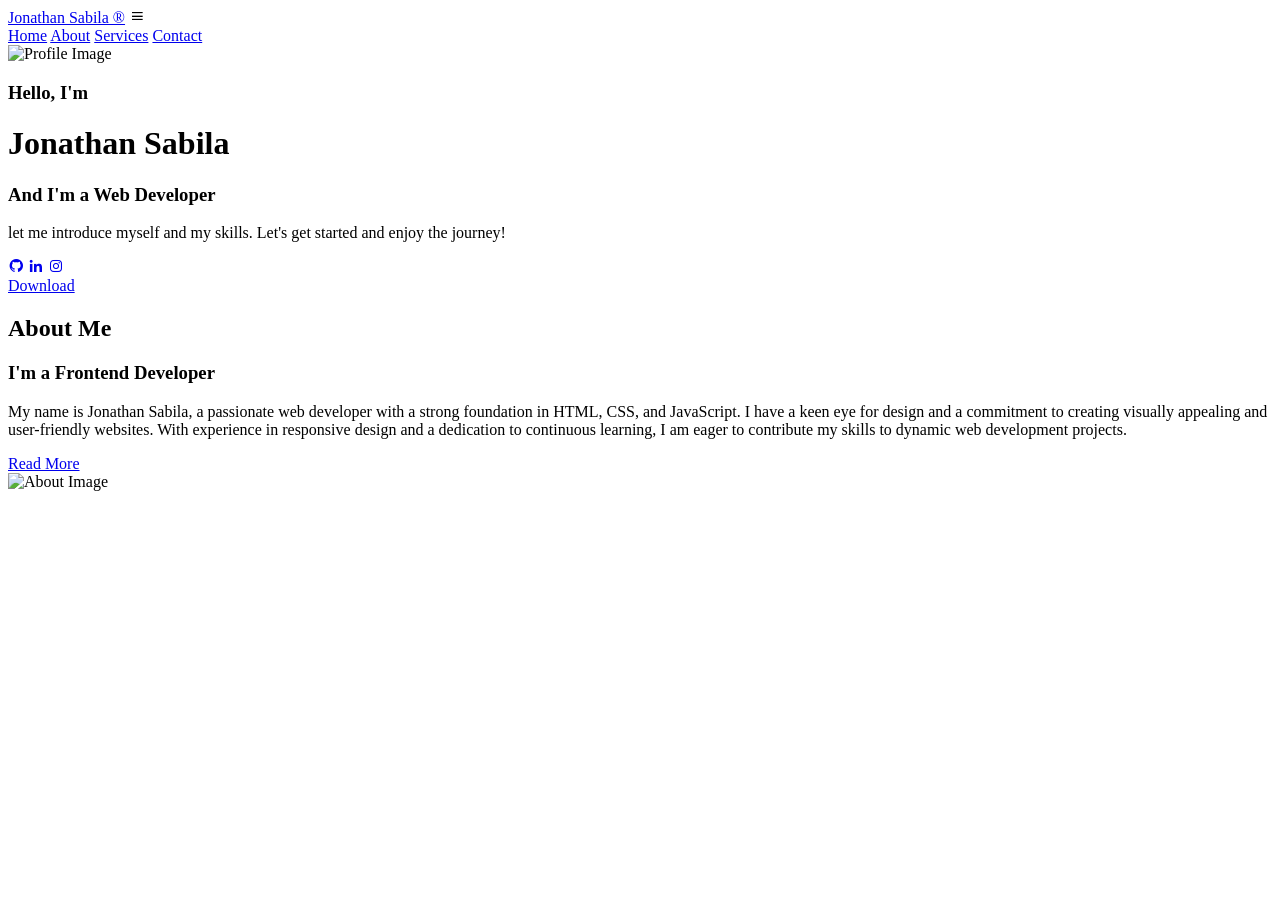
==== index.html @ edd1e598 "Update index.html" ====
<!--STRUCTURE FOR WEB -->
<!DOCTYPE html>
<html lang="en">
<head>
    <meta charset="UTF-8">
    <meta name="viewport" content="width=device-width, initial-scale=1.0">
    <link href='https://unpkg.com/boxicons@2.1.4/css/boxicons.min.css' rel='stylesheet'><!--use of this. mag DL lang tayo ng icon tapos ito gagamitin natin-->
    <link rel="stylesheet" href="style.css">
    <title>Jonathan Sabila - Portfolio</title>
</head>
    <!--<a> anchr tag hyperlink -->
    <!--<ul> unordertag bullet like <li>-->
    <!--<p> content words mo -->
    <!--<h> from h1-h6 subheading to... -->
<body>
        <!--Colorfull BG animation Section Start-->
    <div class="container">
        <div></div>
        <div></div>
        <div></div>
        <div></div>
        <div></div>
    </div>
   <!--Header Section Start-->
    <header class="header">
        <a href="#home" class="logo"> Jonathan Sabila ®</a><!--tittle or logo left side madalas toh. -->
        <i class='bx bx-menu' id="menu-icon"></i>

        <nav class="navbar">
            <a href="#home">Home</a>
            <a href="#about">About</a>
            <a href="#services">Services</a>
            <a href="#contact">Contact</a>
        </nav>
     

    </header>

    <!--Home Section Start-->
    <selection class="home" id="home">
        <div class="home-img">
            <img src="asset/Image3.jpg" alt="Profile Image">
        </div>

        <div class="home-content"><!--dito natin ilalagay yung text content natin-->
            <h3>Hello, I'm</h3>
            <h1>Jonathan Sabila</h1>
            <h3>And I'm a<span class="multiple-text"> Web Developer</span></h3>
            <p>let me introduce myself and my skills. Let's get started and enjoy the journey!</p>
       
        <div class="social-media">
            <a href="#"><i class='bx bxl-github'></i></a> <!--dito natin gagamitin yung boxicon na idownload natin. -->
            <a href="#"><i class='bx bxl-linkedin'></i></a>
            <a href="#"><i class='bx bxl-instagram'></i></a>
        </div>
        <a href="a" class="btn">Download</a>
        </div>
    </selection>
    
    <!--About Section Start-->

    <section class="about" id="about">
        <div class="about-content">
            <h2 class="heading">About <span>Me</span></h2>
            <h3>I'm a <span> Frontend Developer</span></h3>
            <p>My name is Jonathan Sabila, a passionate web developer with a strong foundation in HTML, CSS, and JavaScript. I have a keen eye for design and a commitment to creating visually appealing and user-friendly websites. With experience in responsive design and a dedication to continuous learning, I am eager to contribute my skills to dynamic web development projects.
            </p>
            <a href="a" class="btn">Read More</a>
        </div>
        <div class="about-img">
            <img src="asset/Image3.jpg" alt="About Image">
        </div>

    </section>
</body>
</html>
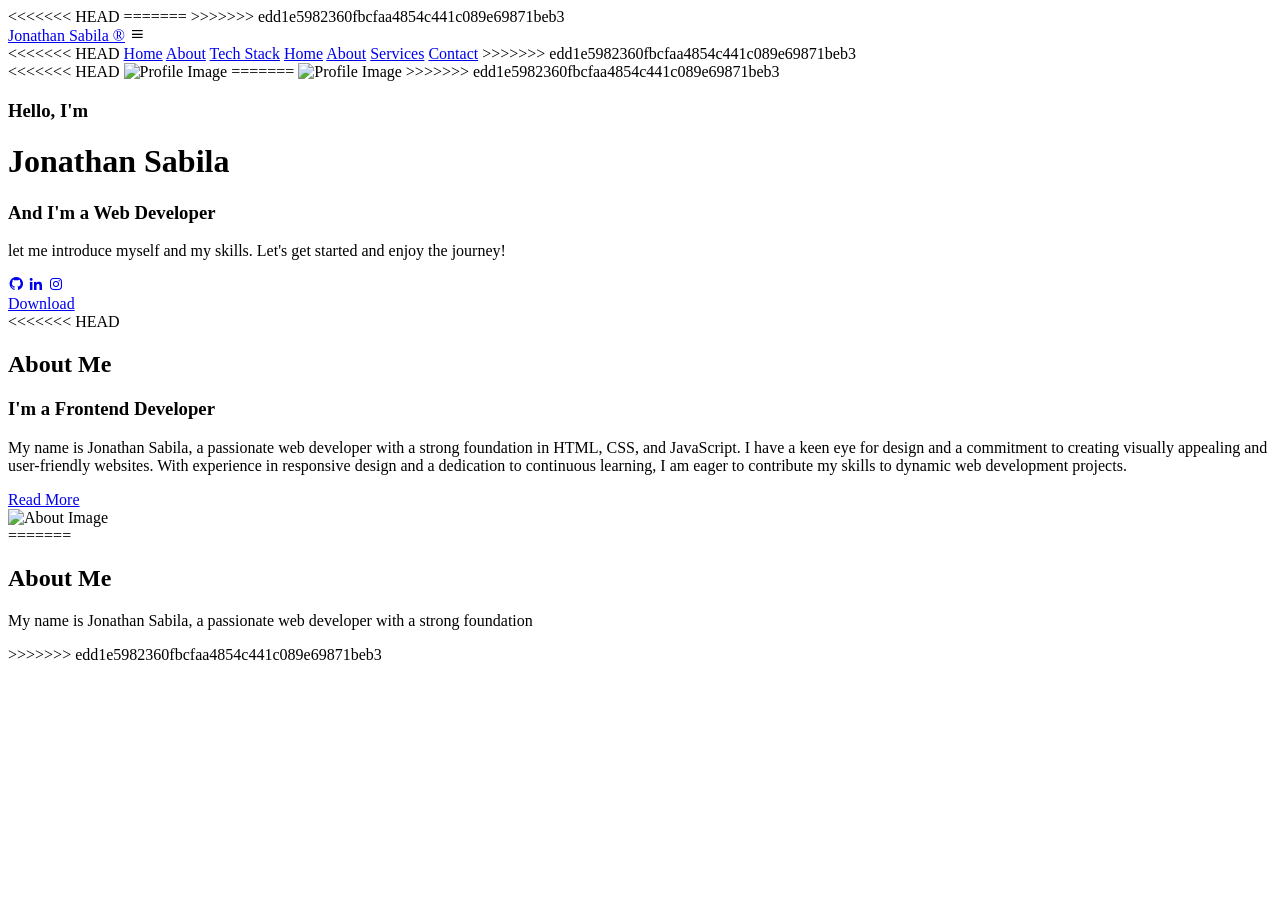
==== commit fb58b6cd: "Resolve merge conflicts in index.html Merged changes in the index.html file, updating sections for h" ====
--- a/index.html
+++ b/index.html
@@ -1,3 +1,4 @@
+
 <!--STRUCTURE FOR WEB -->
 <!DOCTYPE html>
 <html lang="en">
@@ -13,6 +14,10 @@
     <!--<p> content words mo -->
     <!--<h> from h1-h6 subheading to... -->
 <body>
+<<<<<<< HEAD
+    <script src="script.js"></script>
+=======
+>>>>>>> edd1e5982360fbcfaa4854c441c089e69871beb3
         <!--Colorfull BG animation Section Start-->
     <div class="container">
         <div></div>
@@ -27,10 +32,16 @@
         <i class='bx bx-menu' id="menu-icon"></i>
 
         <nav class="navbar">
+<<<<<<< HEAD
+            <a href="#home">Home</a>
+            <a href="#about">About</a>
+            <a href="#tech-stack">Tech Stack</a>
+        
             <a href="#home">Home</a>
             <a href="#about">About</a>
             <a href="#services">Services</a>
             <a href="#contact">Contact</a>
+>>>>>>> edd1e5982360fbcfaa4854c441c089e69871beb3
         </nav>
      
 
@@ -39,7 +50,11 @@
     <!--Home Section Start-->
     <selection class="home" id="home">
         <div class="home-img">
+<<<<<<< HEAD
+            <img src="asset/Image1.jpg" alt="Profile Image">
+=======
             <img src="asset/Image3.jpg" alt="Profile Image">
+>>>>>>> edd1e5982360fbcfaa4854c441c089e69871beb3
         </div>
 
         <div class="home-content"><!--dito natin ilalagay yung text content natin-->
@@ -58,6 +73,7 @@
     </selection>
     
     <!--About Section Start-->
+<<<<<<< HEAD
 
     <section class="about" id="about">
         <div class="about-content">
@@ -72,5 +88,17 @@
         </div>
 
     </section>
+=======
+    <selection class="about" id="about">
+        
+        <div class="about-container"></div>
+            <div class="about-img">
+               <h2>About Me</h2>
+               <p>My name is Jonathan Sabila, a passionate web developer with a strong foundation
+            </div>
+            
+            </selection>
+    <!--LET start here-->
+>>>>>>> edd1e5982360fbcfaa4854c441c089e69871beb3
 </body>
 </html>
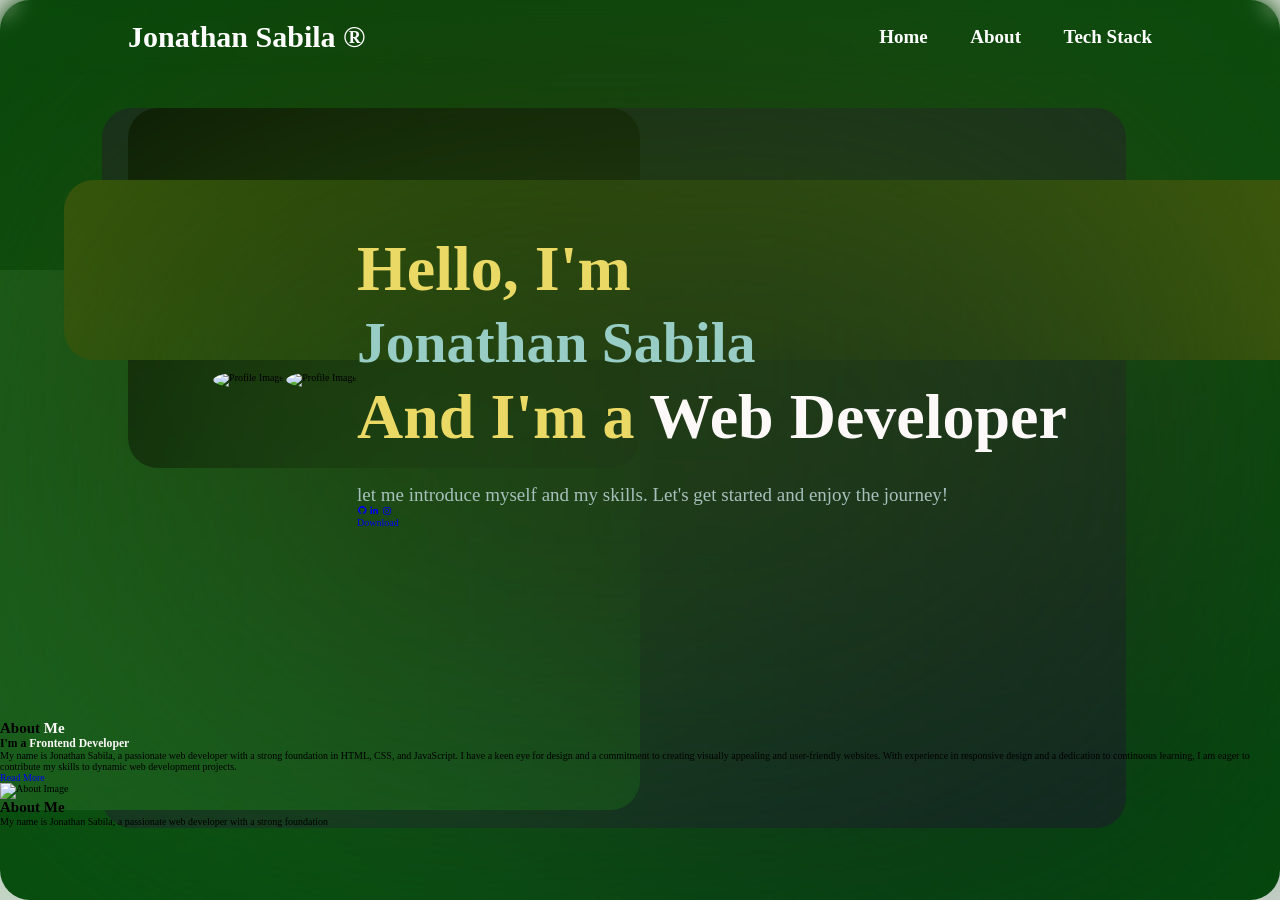
==== commit a1b328bd: "Resolve merge conflicts in index.html" ====
--- a/index.html
+++ b/index.html
@@ -14,10 +14,8 @@
     <!--<p> content words mo -->
     <!--<h> from h1-h6 subheading to... -->
 <body>
-<<<<<<< HEAD
     <script src="script.js"></script>
-=======
->>>>>>> edd1e5982360fbcfaa4854c441c089e69871beb3
+
         <!--Colorfull BG animation Section Start-->
     <div class="container">
         <div></div>
@@ -32,16 +30,12 @@
         <i class='bx bx-menu' id="menu-icon"></i>
 
         <nav class="navbar">
-<<<<<<< HEAD
+
             <a href="#home">Home</a>
             <a href="#about">About</a>
             <a href="#tech-stack">Tech Stack</a>
         
-            <a href="#home">Home</a>
-            <a href="#about">About</a>
-            <a href="#services">Services</a>
-            <a href="#contact">Contact</a>
->>>>>>> edd1e5982360fbcfaa4854c441c089e69871beb3
+           
         </nav>
      
 
@@ -50,11 +44,11 @@
     <!--Home Section Start-->
     <selection class="home" id="home">
         <div class="home-img">
-<<<<<<< HEAD
-            <img src="asset/Image1.jpg" alt="Profile Image">
-=======
-            <img src="asset/Image3.jpg" alt="Profile Image">
->>>>>>> edd1e5982360fbcfaa4854c441c089e69871beb3
+
+            <img src="Asset/Image1.jpg" alt="Profile Image">
+
+            <img src="Asset/Image3.jpg" alt="Profile Image">
+
         </div>
 
         <div class="home-content"><!--dito natin ilalagay yung text content natin-->
@@ -73,7 +67,6 @@
     </selection>
     
     <!--About Section Start-->
-<<<<<<< HEAD
 
     <section class="about" id="about">
         <div class="about-content">
@@ -84,11 +77,11 @@
             <a href="a" class="btn">Read More</a>
         </div>
         <div class="about-img">
-            <img src="asset/Image3.jpg" alt="About Image">
+            <img src="Asset/Image3.jpg" alt="About Image">
         </div>
 
     </section>
-=======
+
     <selection class="about" id="about">
         
         <div class="about-container"></div>
@@ -99,6 +92,6 @@
             
             </selection>
     <!--LET start here-->
->>>>>>> edd1e5982360fbcfaa4854c441c089e69871beb3
+
 </body>
 </html>
--- a/style.css
+++ b/style.css
@@ -0,0 +1,319 @@
+/*CSS FOR WEB DESIGN*/
+*{/*reset muna dito yong laman bago tayo mag design (*= EVERYTHING)*/
+    margin: 0;
+    padding : 0;
+    box-sizing: border-box;
+    text-decoration: none;
+    border: none;
+    outline: none;
+<<<<<<< HEAD
+    font-family: 'Poppins';
+    scroll-behavior: smooth;
+    list-style: none;
+=======
+    font-family: -apple-system, sans-serif;
+>>>>>>> edd1e5982360fbcfaa4854c441c089e69871beb3
+
+}
+.container {
+    position: fixed;   /* stays in place as background */
+    top: 0;
+    left: 0;
+    width: 100%;
+    height: 100%;
+    z-index: -1;       /* pushes it behind all content */
+    overflow: hidden;
+}
+
+.home {
+    position: relative;
+    z-index: 1;        /* ensures your text/images appear above background */
+    min-height: 80vh; /* full screen height */
+    padding: 6rem 9% 2rem;
+    justify-content: center;
+    display: flex;
+    align-items: center;
+<<<<<<< HEAD
+   
+}
+.home-img img   {
+    border-radius: 50%;
+    width: 20vw;
+    height: 20vw;
+=======
+    justify-content: center;/*search lang how to move my image to the left */
+}
+.home-img img   {
+    border-radius: 80%;
+    width: 20vw;
+>>>>>>> edd1e5982360fbcfaa4854c441c089e69871beb3
+    box-shadow: 0 0 20px var(--main-color);
+    cursor: pointer;
+    animation: floatImage 4s ease-in-out infinite;
+    transition: 0.3s ease;
+}
+.home-img img:hover{
+    transform: translateY(-20px);
+    box-shadow: 0 0 30px var(--main-color),
+                0 0 40px var(--main-color), 
+                0 0 50px var(--main-color); 
+}
+@keyframes floatImage {
+    0%{
+        transform: translateY(0);
+    }
+    50%{
+        transform: translateY(-2.4rem);
+    }
+    100%{
+        transform: translateY(0);
+    }
+}
+
+.container div{/*tawagin na natin yong 5 div don sa index-main html mag assign na ng color and function*/
+    position:absolute; 
+    border-radius: 3rem;
+    animation: gradient 4s infinite;/*loop and gagamit tayo ng KEYframe*/
+}
+@keyframes gradient 
+{
+50%{/*ito ay 50% ng animation gradient natin na 4s*/
+    transform: scale(1.3) translate(100px);/*making moving Hor and Vec every 2s*/
+}    
+}
+/*tatawagin na natin ang mga anak don sa index na si container*/
+.container div:nth-child(1){
+    height: 100%;
+    width: 100%;
+    background-color: #034b0b;
+}
+.container div:nth-child(2){
+    height: 80%;
+    width: 80%;
+    background-color: #162126;  
+    top: 12%;
+    right: 12%;
+    animation-delay: 3s;
+}
+.container div:nth-child(3){
+    height: 60%;
+    width: 60%;
+    bottom: 10%;
+    left: -10%;
+    background-color: #1b621e;
+    animation-delay: 2s;
+}
+.container div:nth-child(4){
+    height: 40%;
+    width: 40%;
+    background-color: #030101; 
+    top: 12%;
+    left: 10%;
+    animation-delay: 3s; 
+}
+.container div:nth-child(5){
+    height: 20%;
+    width: 100%;
+    top: 20%;
+    left: 5%;
+    animation-delay: 1s;
+    background-color: #4c6009;
+}
+.container::after{/*ito ang sodo element pang over lay*/
+    position: absolute;
+    content: "";
+    height: 100%;
+    width: 100%;
+    backdrop-filter: blur(200px);/*gamit to tago natin yong box */
+}
+
+:root{/*GREAT FOR VARIABLES*/
+    --bg-color: #fff;
+    --snd-bg-color: #db4195;
+    --text-color: #000;
+    --main-color: #fdf9f9;
+    --logo-color: #262407;
+}
+html{/*ELEMENT ITSELF*/
+    font-size: 62.5%;
+    overflow-x: hidden;
+}
+body{/*MAIN CONTENT SA CONTAINER*/
+    background: var(--bg-color);
+    color: var(--text-color);
+}
+select{/*DROPDOWN MENUS*/
+    min-height: 100vh;
+    padding: 10rem 9% 2rem;
+}
+
+
+ /*Header Section Start*/
+
+ .header{
+    position: fixed;
+    top: 0;
+    right: 0;
+    width: 100%;
+    padding: 2rem 10%;
+    display: flex;
+    align-items: center;
+    justify-content: space-between;
+    z-index: 1000;
+    backdrop-filter: blur(10px);
+    transform: all 0.5s ease;
+ }
+ .logo{
+    font-size: 3rem;
+    font-weight: 700;
+    color: var(--bg-color);
+    cursor: pointer;
+    transform: 0.3s ease;
+ }
+.logo:hover{
+    transform: scale(1.5);
+    font-family : 'poppins', sans-serif;
+    font-size: 30px;
+    text-transform: uppercase;
+    text-align: center;
+    background: linear-gradient(to right, #fcf9fb, #071715, #f9f9fa, #032703, #dee5e4, #050f03);
+    background-clip: text;
+    background-size: 200%;
+    -webkit-background-clip: text;
+    -webkit-text-fill-color: transparent;
+    animation: animate-gradient 2.5s linear infinite;
+ }
+ @keyframes animate-gradient{
+    to{
+       background-position: 200%;
+ }
+ }
+.navbar a{
+    font-size: 1.9rem;
+    color: var(--bg-color);
+    margin-left: 4rem;
+    font-weight: 700;
+    transition: 0.3s ease;
+}
+.navbar a:hover,
+.navbar a:active{
+    color: var(--text-color);
+}
+#menu-icon{
+    font-size: 3.6rem;
+    color: var(--bg-color);
+    cursor: pointer;
+        display: none;
+ }
+ /*Header Section End*/
+ /*Home Content*/   
+<<<<<<< HEAD
+.home-content {
+    margin-left: 5rem;
+}
+
+.home-content h3 {
+    font-size: clamp(2rem, 5vw, 7rem); /* flexible scaling */
+    font-weight: 700;
+    color: #ebd966;
+}
+
+.home-content h3:nth-of-type(2) {
+    margin-bottom: 3rem;
+}
+
+span {
+    color: var(--main-color);
+}
+
+.home-content h1 {
+    font-size: clamp(2rem, 4.5vw, 6rem); /* flexible scaling */
+    font-weight: 700; /* corrected from width: 500 */
+    line-height: 1.3;
+    color: #97cdc5;
+}
+
+.home-content p {
+    font-size: clamp(1rem, 2vw, 1.9rem); /* flexible scaling */
+    color: #a6c0bc;
+=======
+.home-content{
+    margin-left: 5rem;
+}
+.home-content h3{
+    font-size: 7rem;
+    font-weight: 700;
+    color: #ebd966;
+}
+.home-content h3:nth-of-type(2){/*key point*/
+    margin-bottom: 3rem;
+}
+span{
+    color: var(--main-color);
+}
+.home-content h1{
+    font-size: 6rem;
+    width: 500;
+    line-height: 1.3;
+    color: #97cdc5;
+}
+.home-content p{
+    font-size: 1.9rem;
+    color:#a6c0bc;
+>>>>>>> edd1e5982360fbcfaa4854c441c089e69871beb3
+}
+.social-media a{
+    display: inline-flex;
+    justify-content: center;
+    align-items: center;
+    width: 50px;
+    height: 50px;
+    background: transparent;
+    border: 0.2rem solid var(--main-color);
+    border-radius: 50%;
+    font-size: 3rem;
+    color: var(--main-color);
+    margin: 3rem 1.5rem 3rem 0;
+    transition: 0.3s ease;
+}
+.social-media a:hover{
+    transform: scale(1.2) translateY(-10px);/*Independent Transform Control  when hovering that transform/transition*/
+    background-color: var(--logo-color);
+    color: var(--bg-color);
+    box-shadow: 0 0 10px var(--main-color),
+                0 0 20px var(--main-color), 
+                0 0 30px var(--main-color);
+}
+.btn {
+    display: inline-block;
+    padding: 1rem 2.8rem;
+    background-color: var(--main-color);
+    border-radius: 4rem; 
+    box-shadow: none;
+    font-size: 1.6rem;
+    color: var(--logo-color);
+    letter-spacing: 0.1rem;
+    font-weight: 600;
+    transition: 0.3s ease;
+    
+}
+.btn:hover{ /*hover function again for more effect*/
+       box-shadow: 0 0 1.6rem var(--snd-bg-color);
+}
+
+<<<<<<< HEAD
+/*About Section Start*/
+.about{
+    display: flex;
+    align-items: center;
+    justify-content: center;
+    gap: 2rem;  
+}
+.about-img img{
+    width: 30vw;
+    border-radius: 80%;
+    box-shadow: 0 0 20px var(--main-color);
+    transition: 0.3s ease;
+}
+=======
+>>>>>>> edd1e5982360fbcfaa4854c441c089e69871beb3
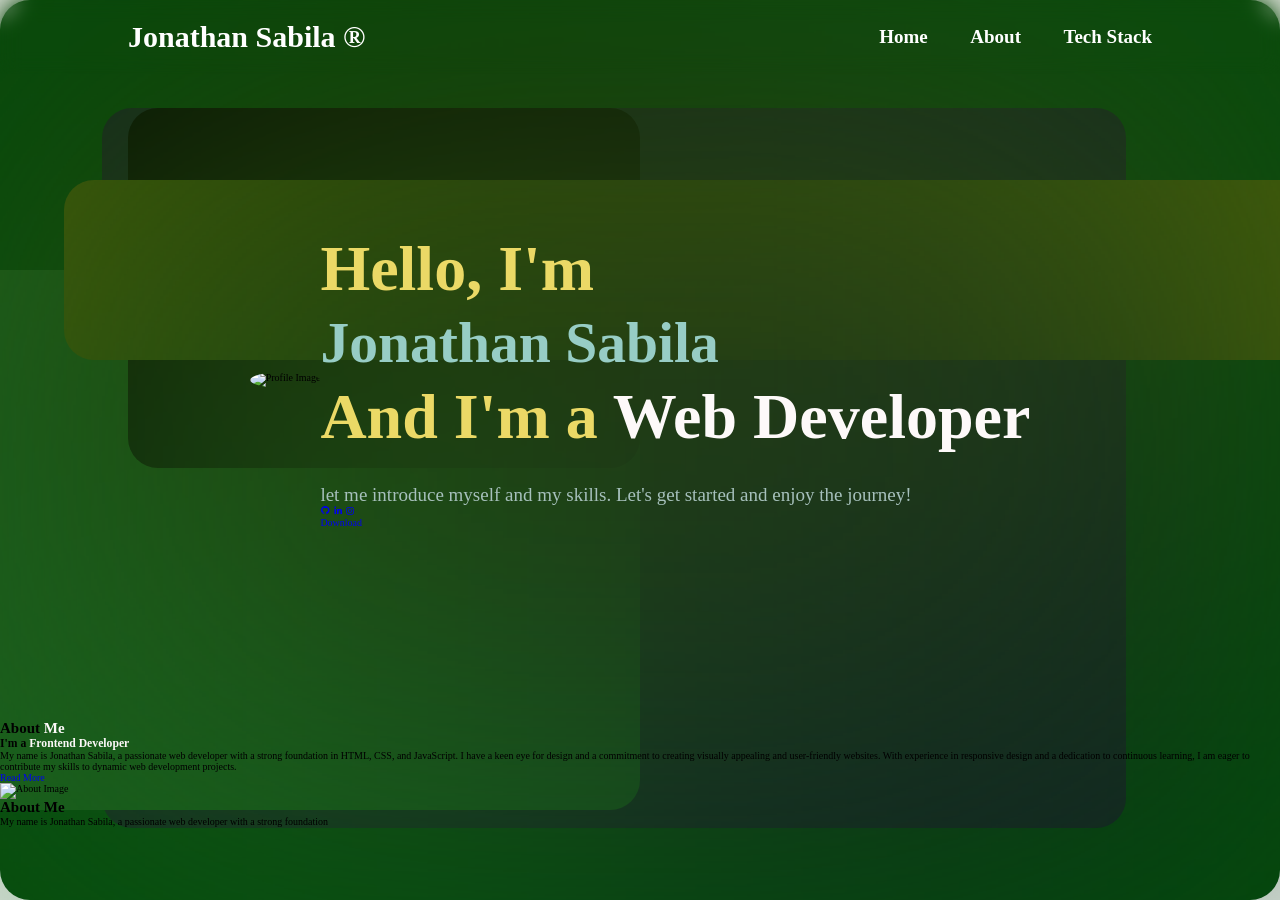
==== commit 22be0d04: "Clean up index.html by removing blank lines Removed unnecessary blank lines and an image element." ====
--- a/index.html
+++ b/index.html
@@ -1,4 +1,3 @@
-
 <!--STRUCTURE FOR WEB -->
 <!DOCTYPE html>
 <html lang="en">
@@ -14,8 +13,8 @@
     <!--<p> content words mo -->
     <!--<h> from h1-h6 subheading to... -->
 <body>
+
     <script src="script.js"></script>
-
         <!--Colorfull BG animation Section Start-->
     <div class="container">
         <div></div>
@@ -30,23 +29,15 @@
         <i class='bx bx-menu' id="menu-icon"></i>
 
         <nav class="navbar">
-
             <a href="#home">Home</a>
             <a href="#about">About</a>
             <a href="#tech-stack">Tech Stack</a>
-        
-           
         </nav>
-     
-
     </header>
 
     <!--Home Section Start-->
     <selection class="home" id="home">
         <div class="home-img">
-
-            <img src="Asset/Image1.jpg" alt="Profile Image">
-
             <img src="Asset/Image3.jpg" alt="Profile Image">
 
         </div>
@@ -65,9 +56,7 @@
         <a href="a" class="btn">Download</a>
         </div>
     </selection>
-    
     <!--About Section Start-->
-
     <section class="about" id="about">
         <div class="about-content">
             <h2 class="heading">About <span>Me</span></h2>
@@ -77,11 +66,10 @@
             <a href="a" class="btn">Read More</a>
         </div>
         <div class="about-img">
+
             <img src="Asset/Image3.jpg" alt="About Image">
         </div>
-
     </section>
-
     <selection class="about" id="about">
         
         <div class="about-container"></div>
